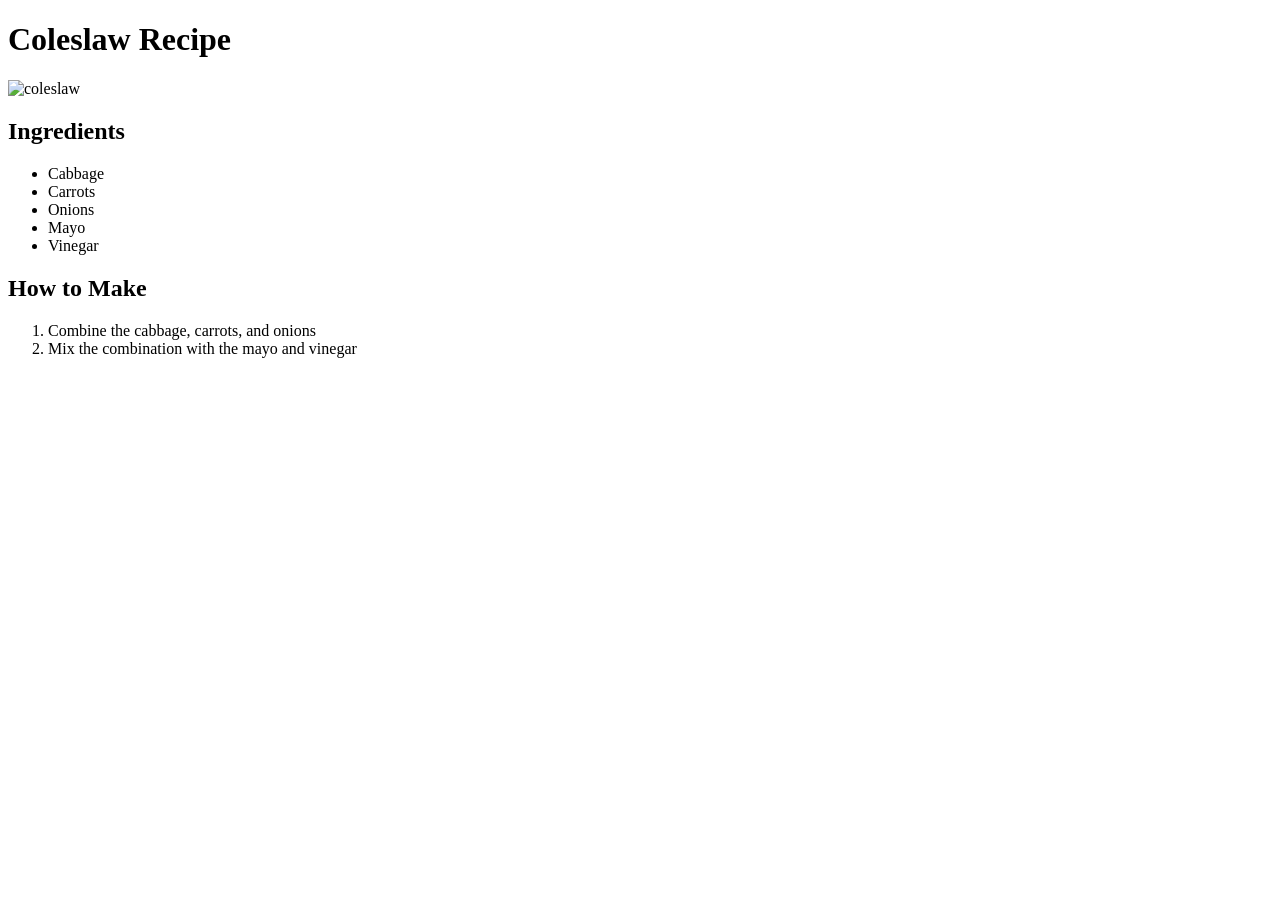
==== recipes/coleslaw.html @ 12b65a96 "the initial commit looks OK" ====
<!DOCTYPE html>
<html lang="en">
<head>
    <meta charset="UTF-8">
    <meta name="viewport" content="width=device-width, initial-scale=1.0">
    <title>Coleslaw</title>
</head>
<body>
    <h1>Coleslaw Recipe</h1>
    <img src="/home/vboxuser/repos/New-Recipes/images/coleslaw.jpg" alt="coleslaw" target="_blank" height="310" width="310">
        <h2>Ingredients</h2>
    <ul>
        <li>Cabbage</li>
        <li>Carrots</li>
        <li>Onions</li>
        <li>Mayo</li>
        <li>Vinegar</li>
    </ul>
    <h2>How to Make</h2>
    <ol>
        <li>Combine the cabbage, carrots, and onions</li>
        <li>Mix the combination with the mayo and vinegar</li>
    </ol>
</body>
</html>
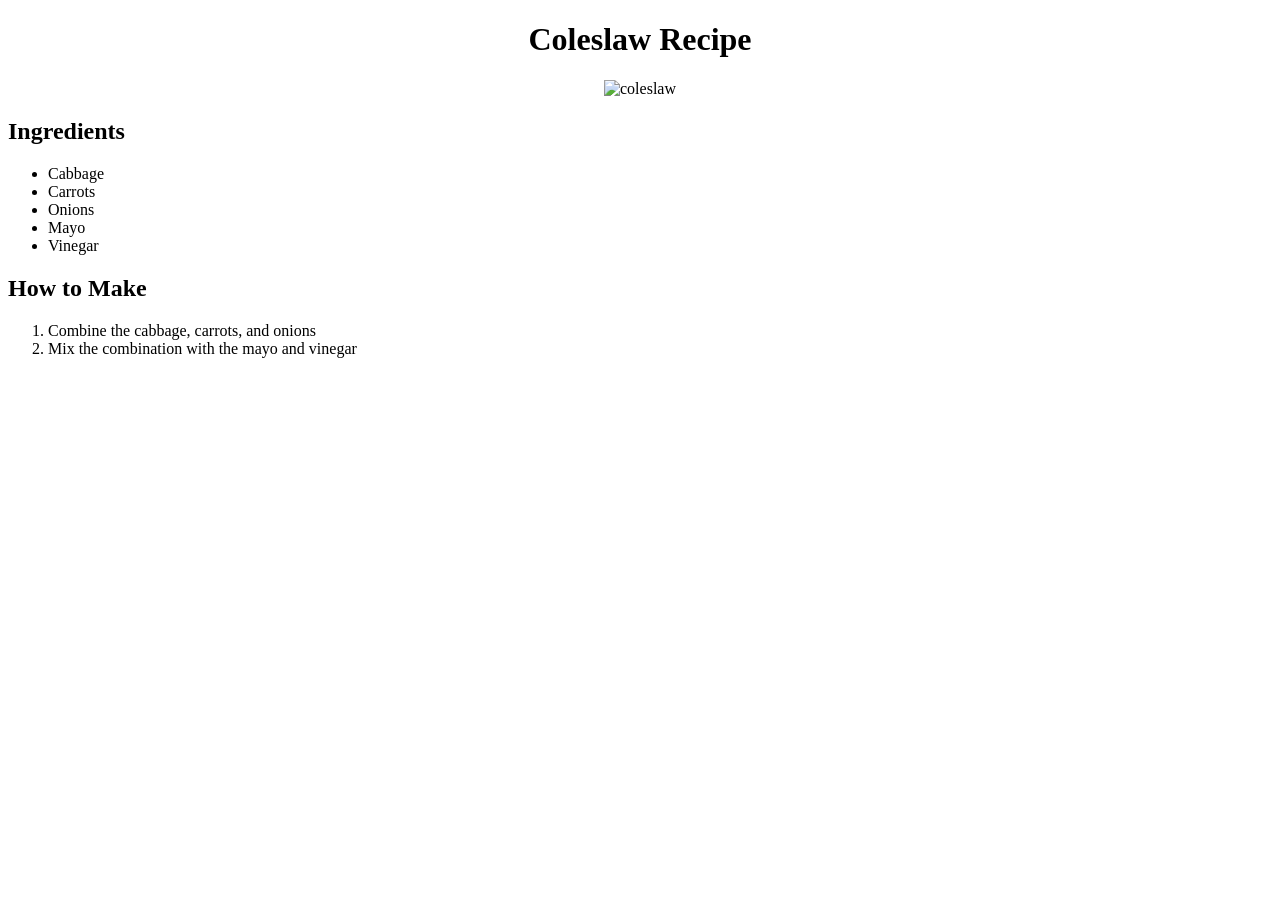
==== commit 464ad227: "added some CSS styling" ====
--- a/recipes/coleslaw.html
+++ b/recipes/coleslaw.html
@@ -4,11 +4,14 @@
     <meta charset="UTF-8">
     <meta name="viewport" content="width=device-width, initial-scale=1.0">
     <title>Coleslaw</title>
+    <link rel="stylesheet" href="../recipes/coleslaw.css"
 </head>
 <body>
+    <div class="cole-header">
     <h1>Coleslaw Recipe</h1>
     <img src="/home/vboxuser/repos/New-Recipes/images/coleslaw.jpg" alt="coleslaw" target="_blank" height="310" width="310">
-        <h2>Ingredients</h2>
+    </div>
+    <h2>Ingredients</h2>
     <ul>
         <li>Cabbage</li>
         <li>Carrots</li>
--- a/recipes/coleslaw.css
+++ b/recipes/coleslaw.css
@@ -0,0 +1,3 @@
+.cole-header{
+    text-align: center;
+}
